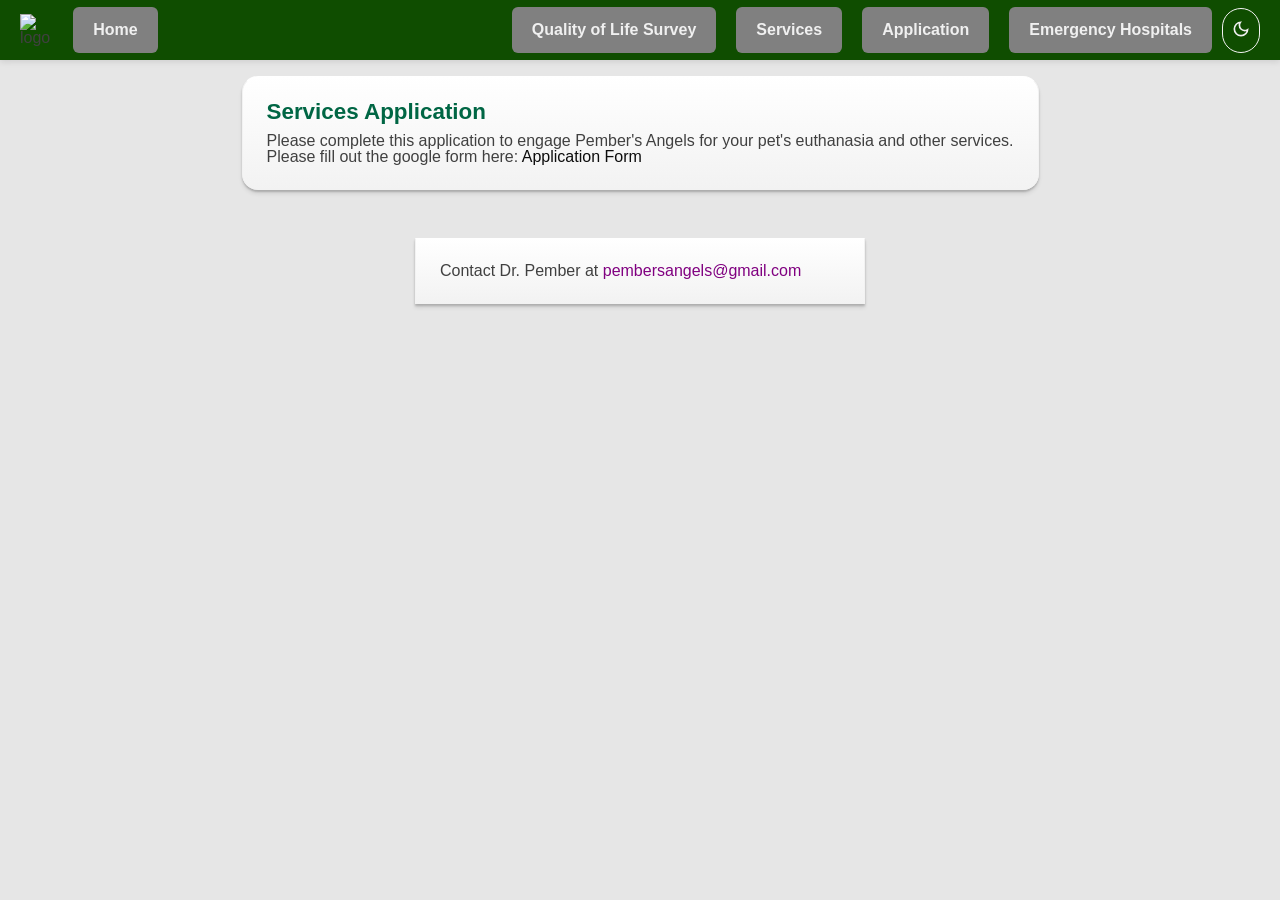
==== application/index.html @ 70ab389f "update all pages" ====
<!DOCTYPE html>
<html lang="en">
<head>
  <!-- Ensure proper scaling on mobile devices -->
  <meta name="viewport" content="width=device-width, initial-scale=1.0">
  <!-- Character encoding -->
  <meta charset="UTF-8">
  <!-- Page title displayed in browser tab -->
  <title>Pember's Angels</title>
  <!-- Link to external CSS for styling -->
  <link rel="stylesheet" href="/styles/newstyles.css">
  <!-- Link to external JavaScript for functionality -->
  <script src="the.js"></script>

  <link rel="icon" type="image/jpg" href="/images/logo.jpg">
</head>
<body>

  <!-- Navigation Bar -->
  <nav>
    
    
    <input type="checkbox" id="sidebar-active">
    <label for="sidebar-active" class="open-sidebar-button">
      <svg xmlns="http://www.w3.org/2000/svg" height="32" viewBox="0 -960 960 960" width="32"><path d="M120-240v-80h720v80H120Zm0-200v-80h720v80H120Zm0-200v-80h720v80H120Z"/></svg>
    </label>
    
    <label id="overlay" for="sidebar-active"></label>
    
    <!-- Logo image -->
    <div class="logo">
      <img src="/images/logo.jpg" alt="logo" width="55" height="55">
    </div>
    
    <div class="links-container">
      <label for="sidebar-active" class="close-sidebar-button">
        <svg xmlns="http://www.w3.org/2000/svg" height="32" viewBox="0 -960 960 960" width="32"><path d="m256-200-56-56 224-224-224-224 56-56 224 224 224-224 56 56-224 224 224 224-56 56-224-224-224 224Z"/></svg>

      </label>

    
    <!-- Navigation links -->
    <a class="home-link" href="/">Home</a>
    <a href="/quality/">Quality of Life Survey</a>
    <a href="/services/">Services</a>
    <a href="/application/">Application</a>
    <a href="/emergency/">Emergency Hospitals</a>
    </div>

    <div class="darkmode">
      <input type="checkbox" id="darkmode-active">
      <label for="darkmode-active" class="darkmode-button">
        <svg xmlns="http://www.w3.org/2000/svg" height="24px" viewBox="0 -960 960 960" width="24px" fill="#1f1f1f"><path d="M480-120q-150 0-255-105T120-480q0-150 105-255t255-105q14 0 27.5 1t26.5 3q-41 29-65.5 75.5T444-660q0 90 63 153t153 63q55 0 101-24.5t75-65.5q2 13 3 26.5t1 27.5q0 150-105 255T480-120Zm0-80q88 0 158-48.5T740-375q-20 5-40 8t-40 3q-123 0-209.5-86.5T364-660q0-20 3-40t8-40q-78 32-126.5 102T200-480q0 116 82 198t198 82Zm-10-270Z"/></svg>
      </label>
      <label for="darkmode-active" class="lightmode-button">
        <svg xmlns="http://www.w3.org/2000/svg" height="24px" viewBox="0 -960 960 960" width="24px" fill="#1f1f1f"><path d="M480-360q50 0 85-35t35-85q0-50-35-85t-85-35q-50 0-85 35t-35 85q0 50 35 85t85 35Zm0 80q-83 0-141.5-58.5T280-480q0-83 58.5-141.5T480-680q83 0 141.5 58.5T680-480q0 83-58.5 141.5T480-280ZM200-440H40v-80h160v80Zm720 0H760v-80h160v80ZM440-760v-160h80v160h-80Zm0 720v-160h80v160h-80ZM256-650l-101-97 57-59 96 100-52 56Zm492 496-97-101 53-55 101 97-57 59Zm-98-550 97-101 59 57-100 96-56-52ZM154-212l101-97 55 53-97 101-59-57Zm326-268Z"/></svg>
      </label>
    </div>
    
  </nav>


<!-- Introductory text -->
 <section class="app">
  <div class="application" id="child-card">
  <h2>Services Application</h2>
  <p>Please complete this application to engage Pember's Angels for your pet's euthanasia and other services.</br>Please fill out the google form here:
    <a href="https://forms.gle/24Tzu21mN468GSHr9" target="_blank">Application Form</a>
  </p>
</div>
 </section>


<br>
<br>

<!-- Footer with contact information -->
  <footer>
    <p>Contact Dr. Pember at <a href="https://mail.google.com/mail/u/0/?ogbl#inbox?compose=CllgCJlFDPpTlqhsdtzxSNzGFDjvMfNFTdVknZVrKvkvdqFkmPWxKsfTFbmCHbBDmqNbKxfxptg" target="_blank">pembersangels@gmail.com</a></p>
  </footer>

</body>
</html>
---- styles/newstyles.css ----
/* ===== GENERAL PAGE STYLING ===== */
:root{
  --header-color: hsl(160, 100%, 20%);
  --color-1: #0f4d00;
  --text-color: #f0f0f0;
  --accent-color: #006aff;
  --color-nav: hsl(0, 0%, 50%);
  --color-bg-dark: hsl(0, 0%, 90%);
  --color-bg: hsl(0, 0%, 95%);
  --color-bg-light: hsl(0, 0%, 100%);
  --color-bg-gradient: linear-gradient(
    0deg,
    var(--color-bg-dark),
    var(--color-bg)
  );
  --color-card: linear-gradient(0deg, var(--color-bg), var(--color-bg-light));
  --color-card-hover: linear-gradient(
    0deg,
    var(--color-bg),
    var(--color-bg-light) 50%
  );
  --color-text: hsl(0, 0%, 5%);
  --color-text-light: hsl(0, 0%, 25%);
  --color-text-muted: hsl(0, 0%, 45%);
  --color-border: hsl(0, 0%, 95%);
  --color-border-light: hsl(0, 0%, 100%);
  --border-card: solid 1px var(--color-border);
  --shadow: 0px 2px 2px #00000030, 0px 4px 4px #00000015;

  --ff: "Manrope", sans-serif;
  --h1: 700 1.6rem/1em var(--ff);
  --h2: 700 1.4rem/1em var(--ff);
  --h3: 700 1.2rem/1em var(--ff);
  --p: 400 1rem/1em var(--ff);
  --links: 700 1rem/1em var(--ff);
  --small: 400 0.8rem/1em var(--ff);
  --rounded: 0.5rem;
  --max-width: 1280px;
  --width: 90%;
  --highlight: hsl(0, 0%, 100%);
}
body.dark-mode {
  --color-bg-dark: hsl(0, 0%, 0%);
  --color-bg: hsl(0, 0%, 5%);
  --color-bg-light: hsl(0, 0%, 10%);
  --color-bg-gradient: linear-gradient(
    0deg,
    var(--color-bg-dark) 85%,
    var(--color-bg)
  );
  --color-card: linear-gradient(
    0deg,
    var(--color-bg) ,
    var(--color-bg-light)
  );
  --color-card-hover: linear-gradient(
    0deg,
    var(--color-bg),
    var(--color-bg-light)
  );
  --color-border: hsl(0, 0%, 10%);
  --color-border-light: hsl(0, 0%, 30%);
  --border-card: solid 1px var(--color-border-light);
  --color-text: hsl(0, 0%, 95%);
  --color-text-light: hsl(0, 0%, 75%);
  --color-text-muted: hsl(0, 0%, 55%);
  --shadow: 0px 2px 2px hsla(0, 0%, 0%, 0.07),
     0px 4px 4px hsla(0, 0%, 0%, 0.15);
  --highlight: hsl(0, 0%, 60%);
}
h1,
h2,
h3,
h4,
p,
small {
  margin: 0;
  padding: 0;
}
h1,
.h1 {
  font: var(--h1);
}
h2,
.h2 {
  font: var(--h2);
  /* color: #008056;  */
  color: var(--header-color);
}
h3,
.h3 {
  font: var(--h3);
  color: var(--color-text);
}
.small {
  font: var(--small);
}
.links {
  font: var(--links);
}
/* img{
  width: 100%;
} */
body {
  margin: 0 auto;
  background: var(--color-bg-dark);
  color: var(--color-text-light);
  font-family: var(--ff);
  font: var(--p);
}

a {
  color: var(--color-text);
  text-decoration: none;
}
svg {
  width: 1.25rem;
  fill: none;
  stroke: var(--color-text);
  stroke-width: 1px;
}
/* button */
button {
  background: var(--bg-light);
  padding: 0.5rem 1rem 0.7rem 1rem;
  color: var(--color-text-light);
  margin-top: 1.5rem;
  border: var(--border-card);
  box-shadow: var(--shadow);
  cursor: pointer;
}
*{
  margin: 0;
  padding: 0;
  box-sizing: border-box;
}



/* Make the first card span two columns */
#content-layout > :nth-child(2) {
  grid-area: 1 / 2 / 3 / 2;
}
/* #content-layout > :nth-child(4) {
  grid-column: 1 / span 2;
} */

.welcome p, .goals p, .service p{
  margin-top: 10px;
}


#content-layout {
  margin-top: 1rem;
  display: grid;
  /* Two columns of equal width */
  grid-template-columns: 1fr 1fr; 
  grid-template-rows: .2fr .2fr 2fr; /* One row for the first card, two for the rest */  
  /* grid-template-columns: repeat(auto-fill, minmax(300px, 1fr)); */
  width: 95%;
  gap: 2rem;
  padding: 1.5rem 2rem;
  place-self: center
}

#child-card {
  background: var(--color-card);
  padding: 1.5rem;
  border-radius: 1rem;
  border: var(--border-card);
  border-top: solid 1px var(--highlight);
  box-shadow: var(--shadow);
}

.owner > :nth-child(1) {
  grid-column: 1 / span 2;
}
.owner{
  display: grid;
  grid-template-columns: 1fr;
  grid-template-rows: .1fr 1fr;
  gap: 1rem;
  justify-content: center;
}

/* footer */
footer {
  display: block;
  background: var(--color-card);
  padding: 1.5rem;
  border: var(--border-card);
  border-top: solid 1px var(--highlight);
  box-shadow: var(--shadow);
}

footer a{
  color: purple;
}

/* application page */
.app{
  display: flex;
  justify-content: center;
  padding: 1rem;
}
.application p{
  margin-top: 10px;
}
/* 
#child {
  flex: 0 1 auto;
} */

/* .image{
  min-width: 300px;
} */

footer {
  margin: auto auto 2rem auto;
  align-items: center;
  justify-content: space-between;
  width: min(90vw, 450px);
}

/* ===== PAGE SECTIONS ===== */


/* ===== BUTTONS ===== */
button {
  padding: 10px 15px;
  margin-top: 10px;
  background-color: #260086; /* Dark purple */
  color: white;
  border: none;
  border-radius: 5px;
  cursor: pointer;
}

button:hover {
  background-color: #125e66; /* Dark teal on hover */
}

/* ===== FORM FIELDS ===== */
input, select, textarea {
  width: 100%;
  padding: 8px;
  margin: 8px 0;
  border: 1px solid #ff00ee; /* Pink border */
  border-radius: 5px;
  box-sizing: border-box;
}


/* ===== LISTS ===== */
ul li {
  margin-bottom: 10px;
}

label {
  font-weight: bold;
  color: #b72078; /* Deep pink labels */
}

small {
  color: #888; /* Grey small text */
}

/* ===== TABLES ===== */
table, td, th {
  border: 1px solid black;
  border-collapse: collapse;
  padding: 8px;
}

td {
  min-width: 150px;
}

/* ===== STATUS MESSAGES ===== */
.error {
  color: red;
  font-weight: bold;
}

.success {
  color: green;
  font-weight: bold;
}


/* ===== PRICING SECTION ===== */
.pricing-container {
  display: flex;
  justify-content: space-between;
  gap: 40px;
  flex-wrap: wrap;
}

/* ===== LEFT & RIGHT PRICING BOXES ===== */
.left-pricing, .right-pricing {
  flex: 1;
  min-width: 300px;
  background-color: #fff0f5; /* Light pink */
  border: 1px solid #6179ff; /* Blue border */
  border-top: 3px solid #2bfef3; /* Teal top */
  border-radius: 8px;
  padding: 20px;
  box-shadow: 0 2px 6px rgba(0,0,0,0.1);
}

.left-pricing h2, .right-pricing h2 {
  color: #008056;
  margin-top: 0;
}

.left-pricing h3, .right-pricing h3 {
  margin-top: 15px;
  color: #730f91;
}

.left-pricing ul, .right-pricing ul, 
.left-pricing li, .right-pricing li {
  margin: 8px 0;
  padding-left: 20px;
}

.left-pricing li, .right-pricing li {
  list-style-type: disc;
}

/* ===== FIXED BOTTOM-RIGHT FORM ===== */
.bottom-right-form {
  position: fixed;
  bottom: 20px;
  right: 20px;
  background-color: #fff0f5;
  border: 1px solid #6179ff;
  border-top: 3px solid #2bfef3;
  border-radius: 8px;
  padding: 20px;
  width: 250px;
  box-shadow: 0 0 10px rgba(0,0,0,0.2);
  z-index: 1000;
}

.bottom-right-form label {
  display: block;
  margin-top: 10px;
  font-size: 14px;
}

.bottom-right-form button {
  margin-top: 12px;
  width: 100%;
  padding: 8px;
  background-color: #4CAF50; /* Green */
  color: white;
  border: none;
  cursor: pointer;
}

.bottom-right-form button:hover {
  background-color: #45a049;
}

.bottom-right-form h2 {
  color: #008056;
}



/* ===== VERTICAL FORM TABLE STYLING ===== */
.vertical-table {
  width: 100%;
  max-width: 600px;
  margin: auto;
  border-collapse: collapse;
}

.vertical-table td {
  padding: 8px;
  vertical-align: top;
}

.vertical-table label {
  font-weight: bold;
  display: block; /* Forces label on top */
}

.vertical-table input,
.vertical-table select,
.vertical-table textarea,
.vertical-table button {
  width: 100%;
  padding: 8px;
  font-size: 1em;
  box-sizing: border-box;
}

.vertical-table textarea {
  min-height: 80px;
  resize: vertical;
}

.vertical-table button {
  background-color: #4CAF50;
  color: white;
  border: none;
  padding: 10px;
  cursor: pointer;
}

.vertical-table button:hover {
  background-color: #45a049;
}

.vertical-table select {
  width: 100%;
  padding: 8px;
  font-size: 1em;
  box-sizing: border-box;
}

/* ===== MOBILE CALCULATOR SIZE ADJUSTMENT ===== */
@media (max-width: 600px) {
  .bottom-right-form {
    position: static;       /* Removes fixed position on mobile */
    max-width: 90%;         /* Shrinks width */
    margin: 20px auto;      /* Centers form */
    padding: 10px;          /* Less padding */
    font-size: 14px;        /* Smaller text */
  }

  .bottom-right-form input,
  .bottom-right-form select,
  .bottom-right-form button {
    width: 100%;
    font-size: 14px;
  }

  .bottom-right-form h2 {
    font-size: 18px;
  }

  .bottom-right-form h3 {
    font-size: 16px;
  }
}




/* ===== NAVIGATION BAR ===== */

@import url('https://fonts.googleapis.com/css2?family=Poppins:ital,wght@0,100;0,200;0,300;0,400;0,500;0,600;0,700;0,800;0,900;1,100;1,200;1,300;1,400;1,500;1,600;1,700;1,800;1,900&display=swap');


.logo{
  z-index: 11;
}
nav{
  width: 100vw;
  height: 60px;
  padding: 20px;
  box-shadow: 0 2px 6px rgba(0,0,0,0.1); /* Slight shadow */
  background-color: var(--color-1);
  display: flex;
  justify-content: start;
  align-items: center;
}
.links-container{
  height: 100%;
  width: 100%;
  display: flex;
  flex-direction: row;
  align-items: center;
}
nav a{
  height: 100%;
  padding: 23px 20px;
  margin: 10px;
  display: flex;
  align-items: center;
  text-decoration: none;
  background: var(--color-nav); /* Blue button background */
  border-radius: 6px;
  font-weight: bold;
  color: var(--text-color);
}
nav a:hover{
  background-color: var(--accent-color);
}
nav .home-link{
  margin-right: auto;
}
nav svg{
  fill: var(--text-color);
  cursor: pointer;
}

/* .darkmode svg{
    fill: var(--color-text);
} */
.darkmode{
  margin-left: auto;
  padding: 8px;
  border: solid 1px hsl(0, 0%, 95%);
  border-radius: 2rem;
}

#darkmode-active, #sidebar-active{
  display: none;
}
.lightmode-button, .open-sidebar-button, .close-sidebar-button{
  display: none;
}

#darkmode-active:checked ~ .lightmode-button{
  display: block
}
#darkmode-active:checked ~ .darkmode-button{
  display: none;
}


@media(max-width: 970px){
  .links-container{
    flex-direction: column;
    align-items: flex-start;

    position: fixed;
    top: 0;
    left: -100%;
    z-index: 10;
    width: 300px;

    padding-top: 20px;
    padding-right: 20px;
    background-color: var(--color-1);
    box-shadow: -5px 0 5px rgba(1, 94, 29, 0.25);
    transition: 0.75s ease-out;
  }
  nav a{
    box-sizing: border-box;
    height: auto;
    width: 100%;
    padding: 20px 30px;
    justify-content: flex-start;
  }
  .open-sidebar-button, .close-sidebar-button{
    padding: 10px;
    display: block;
  }
  #sidebar-active:checked ~ .links-container{
    left: 0;
  }
  #sidebar-active:checked ~ #overlay{
    height: 100%;
    width: 100%;
    position: fixed;
    top: 0;
    right: 0;
    z-index: 9;
  }

  .owner, #content-layout {
  margin-top: 1rem;
  display: flex;
  flex-direction: column;
  width: 95%;
  gap: 1rem;
  padding: 1.5rem 2rem;
  justify-content: space-between;
  align-items: center;
  }

  

}
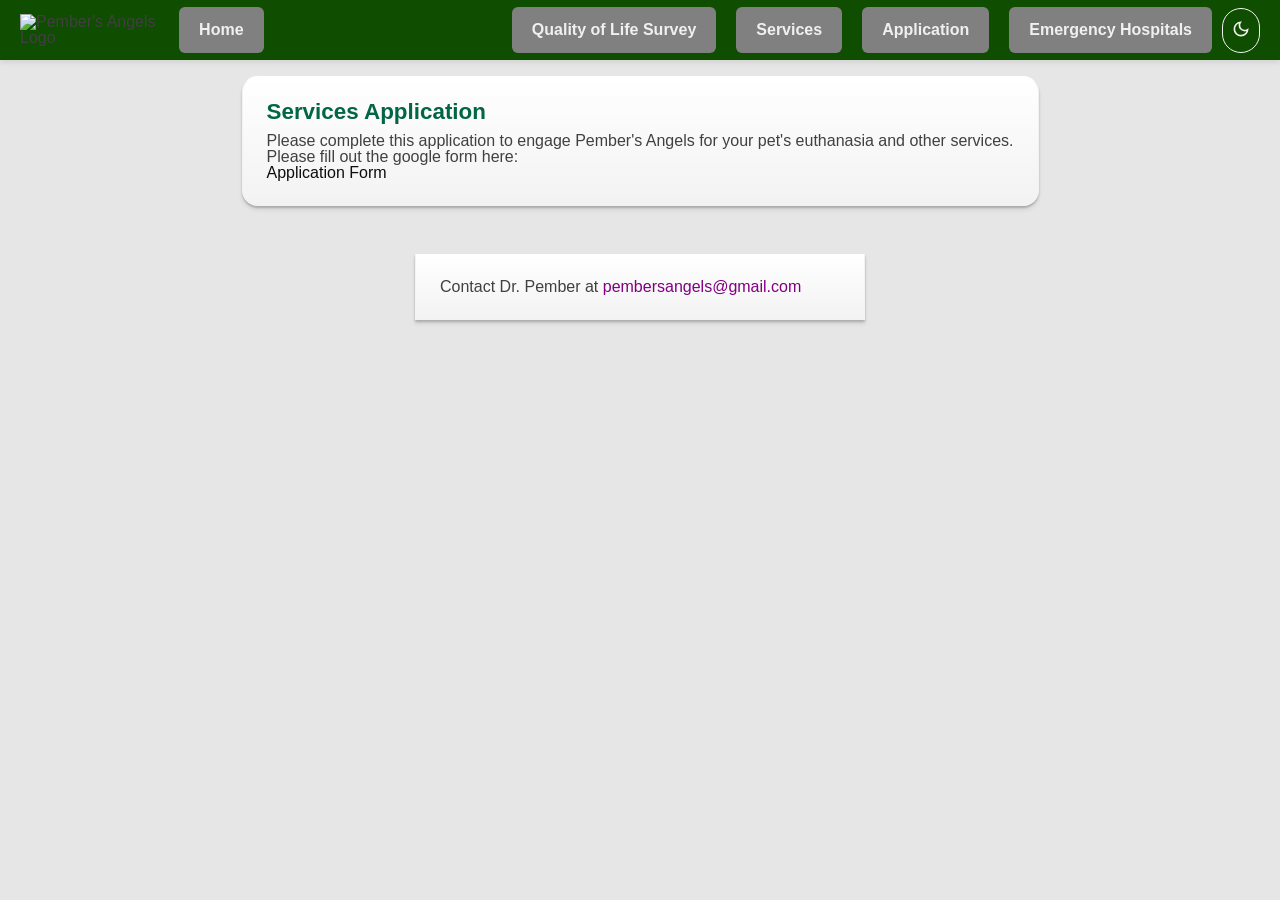
==== commit dbaa6b58: "updated pages html nav bars" ====
--- a/application/index.html
+++ b/application/index.html
@@ -10,7 +10,7 @@
   <!-- Link to external CSS for styling -->
   <link rel="stylesheet" href="/styles/newstyles.css">
   <!-- Link to external JavaScript for functionality -->
-  <script src="the.js"></script>
+  <script src="/JS/the.js"></script>
 
   <link rel="icon" type="image/jpg" href="/images/logo.jpg">
 </head>
@@ -29,7 +29,7 @@
     
     <!-- Logo image -->
     <div class="logo">
-      <img src="/images/logo.jpg" alt="logo" width="55" height="55">
+     <img src="/images/logo.jpg" alt="Pember's Angels Logo" width="70" height="70">
     </div>
     
     <div class="links-container">
@@ -41,7 +41,7 @@
     
     <!-- Navigation links -->
     <a class="home-link" href="/">Home</a>
-    <a href="/quality/">Quality of Life Survey</a>
+    <a href="/quality-of-life/">Quality of Life Survey</a>
     <a href="/services/">Services</a>
     <a href="/application/">Application</a>
     <a href="/emergency/">Emergency Hospitals</a>
@@ -64,9 +64,9 @@
  <section class="app">
   <div class="application" id="child-card">
   <h2>Services Application</h2>
-  <p>Please complete this application to engage Pember's Angels for your pet's euthanasia and other services.</br>Please fill out the google form here:
-    <a href="https://forms.gle/24Tzu21mN468GSHr9" target="_blank">Application Form</a>
-  </p>
+  <p>Please complete this application to engage Pember's Angels for your pet's euthanasia and other services.</br>Please fill out the google form here:</p> 
+  <a href="https://forms.gle/24Tzu21mN468GSHr9" target="_blank">Application Form</a>
+  
 </div>
  </section>
 
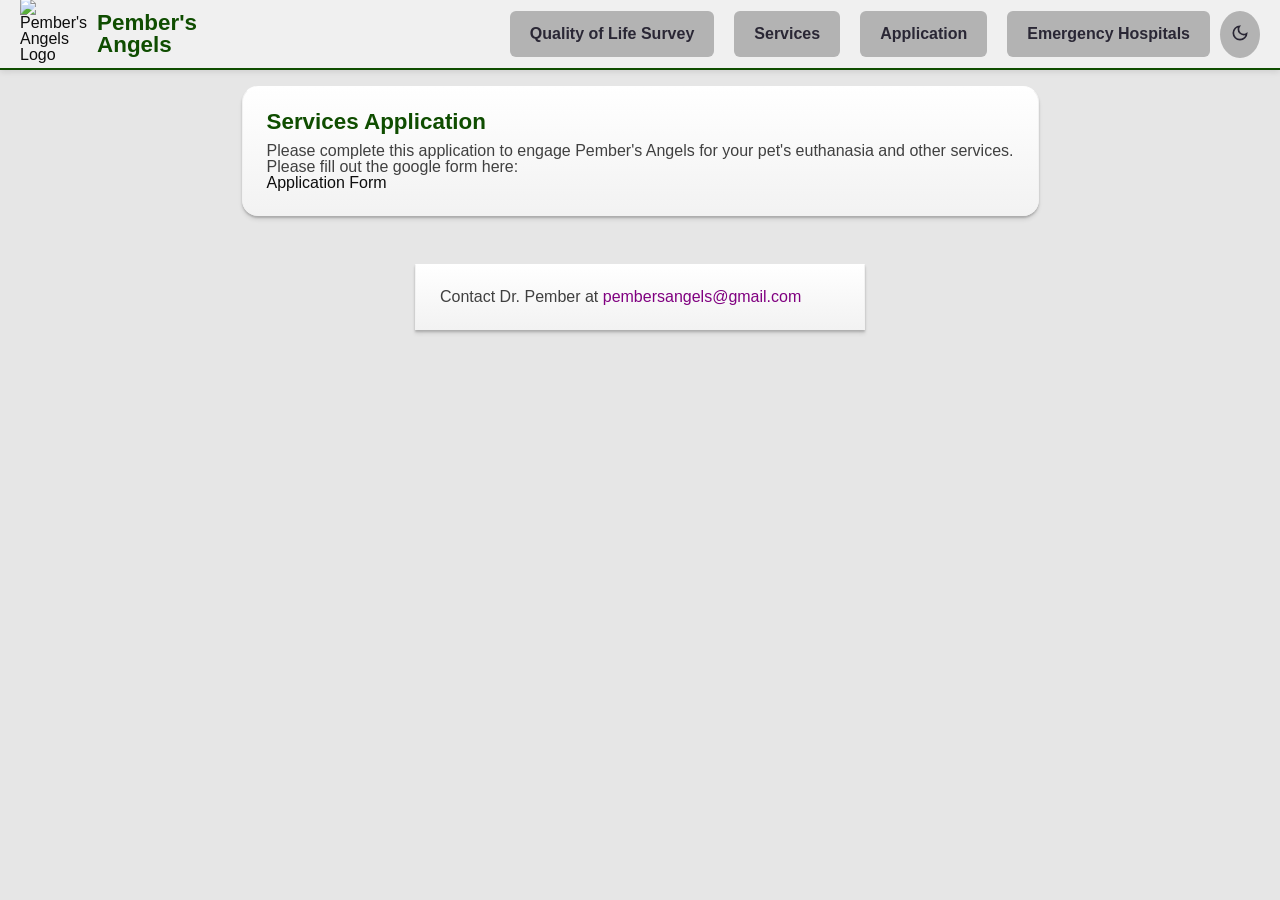
==== commit c2cebb3d: "updated layout" ====
--- a/application/index.html
+++ b/application/index.html
@@ -29,7 +29,10 @@
     
     <!-- Logo image -->
     <div class="logo">
-     <img src="/images/logo.jpg" alt="Pember's Angels Logo" width="70" height="70">
+      <a class="home-link" href="/">
+        <img src="/images/logo.jpg" alt="Pember's Angels Logo" width="70" height="70">
+        <h2>Pember's Angels</h2>
+      </a>
     </div>
     
     <div class="links-container">
@@ -40,11 +43,10 @@
 
     
     <!-- Navigation links -->
-    <a class="home-link" href="/">Home</a>
-    <a href="/quality-of-life/">Quality of Life Survey</a>
-    <a href="/services/">Services</a>
-    <a href="/application/">Application</a>
-    <a href="/emergency/">Emergency Hospitals</a>
+    <a id="nav-link" href="/quality-of-life/">Quality of Life Survey</a>
+    <a id="nav-link" href="/services/">Services</a>
+    <a id="nav-link" href="/application/">Application</a>
+    <a id="nav-link" href="/emergency/">Emergency Hospitals</a>
     </div>
 
     <div class="darkmode">
--- a/styles/newstyles.css
+++ b/styles/newstyles.css
@@ -1,10 +1,11 @@
 /* ===== GENERAL PAGE STYLING ===== */
 :root{
-  --header-color: hsl(160, 100%, 20%);
-  --color-1: #0f4d00;
-  --text-color: #f0f0f0;
-  --accent-color: #006aff;
-  --color-nav: hsl(0, 0%, 50%);
+  --header-color:   hsl(108, 100%, 15%);
+  --color-nav-background: hsl(0, 0%, 94%);
+  --icon-color: hsl(0, 0%, 94%);
+  --text-color: hsl(251, 15%, 18%);
+  --accent-color: hsl(251, 31%, 76%);
+  --color-nav: hsl(0, 0%, 70%);
   --color-bg-dark: hsl(0, 0%, 90%);
   --color-bg: hsl(0, 0%, 95%);
   --color-bg-light: hsl(0, 0%, 100%);
@@ -38,8 +39,13 @@
   --max-width: 1280px;
   --width: 90%;
   --highlight: hsl(0, 0%, 100%);
+  --transition: 0.3s ease-in-out;
 }
 body.dark-mode {
+  --text-color: hsl(251, 15%, 80%);
+  --color-nav: hsl(0, 0%, 20%);
+  --color-nav-background: var(--color-card);
+  --accent-color: hsl(251, 31%, 26%);
   --color-bg-dark: hsl(0, 0%, 0%);
   --color-bg: hsl(0, 0%, 5%);
   --color-bg-light: hsl(0, 0%, 10%);
@@ -68,6 +74,11 @@
      0px 4px 4px hsla(0, 0%, 0%, 0.15);
   --highlight: hsl(0, 0%, 60%);
 }
+
+.divider {
+    height: 20px;
+}
+
 h1,
 h2,
 h3,
@@ -136,26 +147,25 @@
 }
 
 
-
 /* Make the first card span two columns */
-#content-layout > :nth-child(2) {
+.main-section > :nth-child(3) {
   grid-area: 1 / 2 / 3 / 2;
 }
-/* #content-layout > :nth-child(4) {
+/* .main-section > :nth-child(4) {
   grid-column: 1 / span 2;
 } */
 
-.welcome p, .goals p, .service p{
+.survey-intro p, .welcome p, .service p, .application p{
   margin-top: 10px;
 }
 
 
-#content-layout {
+.main-section {
   margin-top: 1rem;
   display: grid;
   /* Two columns of equal width */
   grid-template-columns: 1fr 1fr; 
-  grid-template-rows: .2fr .2fr 2fr; /* One row for the first card, two for the rest */  
+  grid-template-rows: .8fr .6fr; /* One row for the first card, two for the rest */  
   /* grid-template-columns: repeat(auto-fill, minmax(300px, 1fr)); */
   width: 95%;
   gap: 2rem;
@@ -181,6 +191,42 @@
   grid-template-rows: .1fr 1fr;
   gap: 1rem;
   justify-content: center;
+}
+
+
+.modern-btn {
+  /* 1. Layout & Sizing */
+  display: inline-block; /* Essential for <a> tags */
+  padding: 12px 24px;
+  
+  /* 2. Text Styling */
+  text-decoration: none; /* Removes the default underline */
+  font-family: sans-serif;
+  font-weight: 600;
+  font-size: 16px;
+  color: #ffffff;
+  
+  /* 3. Button Look (Color & Shape) */
+  background-color: #260086; /* Dark purple */
+  border-radius: 8px; /* Rounded corners */
+  border: none;
+  
+  /* 4. Smooth Animation */
+  transition: all 0.3s ease;
+  cursor: pointer;
+  box-shadow: 0 4px 6px rgba(0, 0, 0, 0.1);
+}
+
+/* Hover Effect - What happens when mouse goes over it */
+.modern-btn:hover {
+  background-color: var(--accent-color);
+  transform: translateY(-2px); /* Moves button up slightly */
+  box-shadow: 0 6px 8px rgba(0, 0, 0, 0.15); /* Shadow grows */
+}
+
+/* Active Effect - When clicked */
+.modern-btn:active {
+  transform: translateY(0); /* Pushes back down */
 }
 
 /* footer */
@@ -197,6 +243,19 @@
   color: purple;
 }
 
+
+/* emergency page */
+.emergency-section{
+  margin-top: 1rem;
+  display: flex;
+  flex-wrap: wrap;
+  gap: 1rem;
+  justify-content: flex-start;
+  padding-left: 0px;
+  justify-content: space-between;
+  align-items: center;
+}
+
 /* application page */
 .app{
   display: flex;
@@ -205,6 +264,14 @@
 }
 .application p{
   margin-top: 10px;
+}
+
+.quality-body{
+  padding: 1rem;
+  display: flex;
+  flex-direction: column;
+  flex-wrap: wrap;
+  gap: 1rem;
 }
 /* 
 #child {
@@ -251,25 +318,12 @@
 }
 
 
-/* ===== LISTS ===== */
-ul li {
-  margin-bottom: 10px;
-}
-
-label {
-  font-weight: bold;
-  color: #b72078; /* Deep pink labels */
-}
-
-small {
-  color: #888; /* Grey small text */
-}
-
 /* ===== TABLES ===== */
 table, td, th {
-  border: 1px solid black;
+  border: solid 1px var(--color-text);
   border-collapse: collapse;
   padding: 8px;
+  margin-top: 10px;
 }
 
 td {
@@ -455,27 +509,35 @@
 @import url('https://fonts.googleapis.com/css2?family=Poppins:ital,wght@0,100;0,200;0,300;0,400;0,500;0,600;0,700;0,800;0,900;1,100;1,200;1,300;1,400;1,500;1,600;1,700;1,800;1,900&display=swap');
 
 
-.logo{
+.logo a{
   z-index: 11;
+  display: flex;
+  flex-direction: row;
+  justify-content: space-between;
+  align-items:center;
+  column-gap: 10px;
+  /* height: 100%; */
 }
 nav{
   width: 100vw;
-  height: 60px;
+  height: 70px;
   padding: 20px;
   box-shadow: 0 2px 6px rgba(0,0,0,0.1); /* Slight shadow */
-  background-color: var(--color-1);
+  background-color: var(--color-nav-background);
   display: flex;
   justify-content: start;
   align-items: center;
+  border-bottom: 2px solid var(--header-color);
 }
 .links-container{
   height: 100%;
   width: 100%;
-  display: flex;
+  display: flex; 
   flex-direction: row;
+  justify-content: end;
   align-items: center;
 }
-nav a{
+#nav-link{
   height: 100%;
   padding: 23px 20px;
   margin: 10px;
@@ -487,12 +549,14 @@
   font-weight: bold;
   color: var(--text-color);
 }
-nav a:hover{
+.darkmode:hover, #nav-link:hover{
   background-color: var(--accent-color);
-}
-nav .home-link{
+  scale: 1.05;
+  transition: var(--transition);
+}
+/* nav .home-link{
   margin-right: auto;
-}
+} */
 nav svg{
   fill: var(--text-color);
   cursor: pointer;
@@ -503,10 +567,12 @@
 } */
 .darkmode{
   margin-left: auto;
-  padding: 8px;
-  border: solid 1px hsl(0, 0%, 95%);
-  border-radius: 2rem;
-}
+  padding: 10px;
+  /* border: solid 2px var(--color-text); */
+  background: var(--color-nav);
+  border-radius: 50%;
+}
+
 
 #darkmode-active, #sidebar-active{
   display: none;
@@ -527,7 +593,7 @@
   .links-container{
     flex-direction: column;
     align-items: flex-start;
-
+    justify-content: start;
     position: fixed;
     top: 0;
     left: -100%;
@@ -536,11 +602,11 @@
 
     padding-top: 20px;
     padding-right: 20px;
-    background-color: var(--color-1);
     box-shadow: -5px 0 5px rgba(1, 94, 29, 0.25);
     transition: 0.75s ease-out;
-  }
-  nav a{
+    background-color: var(--color-bg);
+  }
+  #nav-link{
     box-sizing: border-box;
     height: auto;
     width: 100%;
@@ -563,15 +629,15 @@
     z-index: 9;
   }
 
-  .owner, #content-layout {
-  margin-top: 1rem;
-  display: flex;
-  flex-direction: column;
-  width: 95%;
-  gap: 1rem;
-  padding: 1.5rem 2rem;
-  justify-content: space-between;
-  align-items: center;
+  .owner, .main-section {
+    margin-top: 1rem;
+    display: flex;
+    flex-direction: column;
+    width: 95%;
+    gap: 1rem;
+    padding: 1.5rem 2rem;
+    justify-content: space-between;
+    align-items: center;
   }
 
   
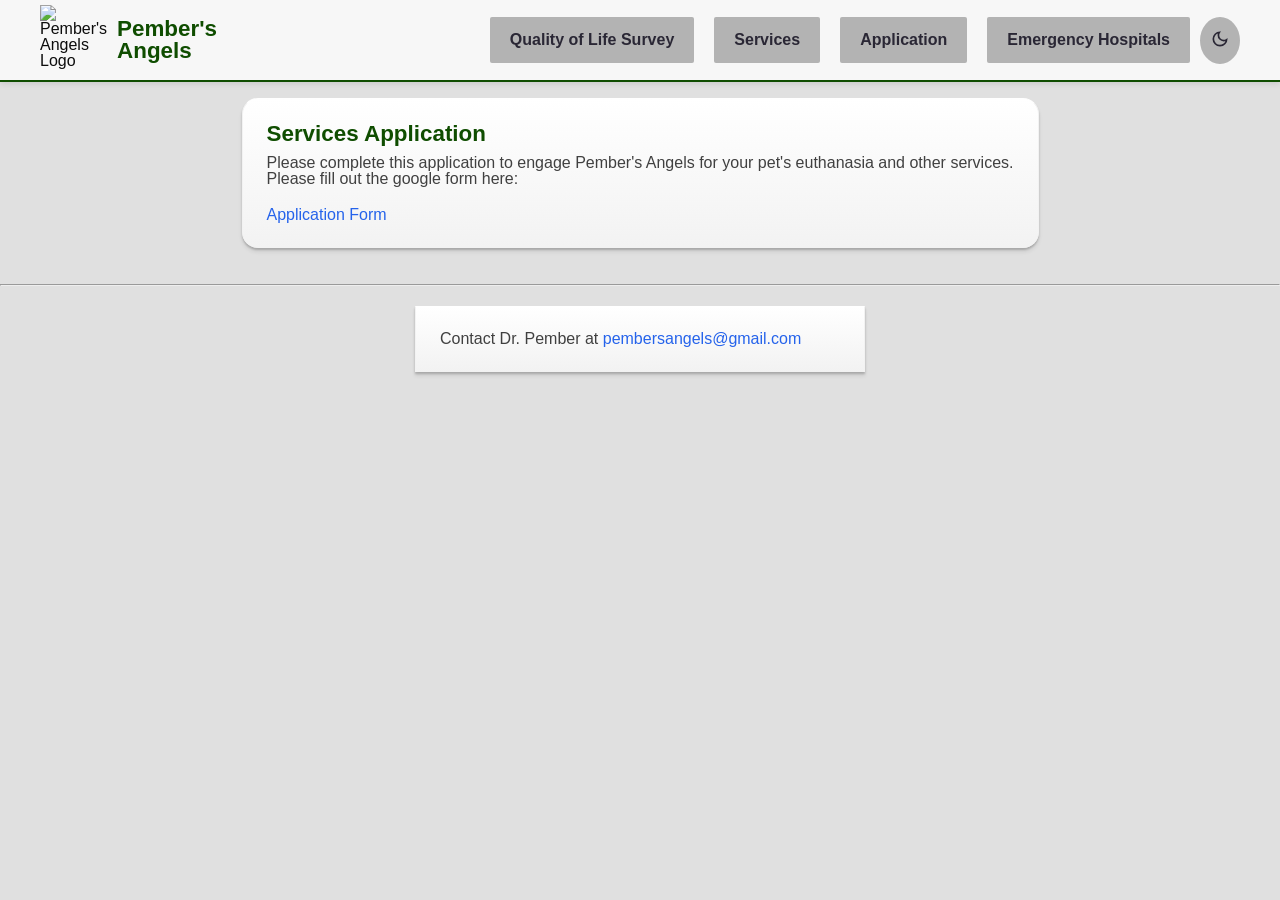
==== commit be5e5425: "minor color changes" ====
--- a/application/index.html
+++ b/application/index.html
@@ -67,14 +67,16 @@
   <div class="application" id="child-card">
   <h2>Services Application</h2>
   <p>Please complete this application to engage Pember's Angels for your pet's euthanasia and other services.</br>Please fill out the google form here:</p> 
+  <div class="divider"></div>
   <a href="https://forms.gle/24Tzu21mN468GSHr9" target="_blank">Application Form</a>
   
 </div>
  </section>
 
 
-<br>
-<br>
+<div class="divider"></div>
+<hr>
+<div class="divider"></div>
 
 <!-- Footer with contact information -->
   <footer>
--- a/styles/newstyles.css
+++ b/styles/newstyles.css
@@ -1,12 +1,12 @@
 /* ===== GENERAL PAGE STYLING ===== */
 :root{
   --header-color:   hsl(108, 100%, 15%);
-  --color-nav-background: hsl(0, 0%, 94%);
+  --color-nav-background: hsl(0, 0%, 97%);
   --icon-color: hsl(0, 0%, 94%);
   --text-color: hsl(251, 15%, 18%);
   --accent-color: hsl(251, 31%, 76%);
   --color-nav: hsl(0, 0%, 70%);
-  --color-bg-dark: hsl(0, 0%, 90%);
+  --color-bg-dark: hsl(0, 0%, 88%);
   --color-bg: hsl(0, 0%, 95%);
   --color-bg-light: hsl(0, 0%, 100%);
   --color-bg-gradient: linear-gradient(
@@ -40,13 +40,15 @@
   --width: 90%;
   --highlight: hsl(0, 0%, 100%);
   --transition: 0.3s ease-in-out;
+  --link-color: #2563eb;
+  --link-color-hover: #1d4ed8;
 }
 body.dark-mode {
   --text-color: hsl(251, 15%, 80%);
   --color-nav: hsl(0, 0%, 20%);
-  --color-nav-background: var(--color-card);
+  --color-nav-background: hsl(0, 2%, 7%);
   --accent-color: hsl(251, 31%, 26%);
-  --color-bg-dark: hsl(0, 0%, 0%);
+  --color-bg-dark: hsl(0, 0%, 4%);
   --color-bg: hsl(0, 0%, 5%);
   --color-bg-light: hsl(0, 0%, 10%);
   --color-bg-gradient: linear-gradient(
@@ -165,12 +167,12 @@
   display: grid;
   /* Two columns of equal width */
   grid-template-columns: 1fr 1fr; 
-  grid-template-rows: .8fr .6fr; /* One row for the first card, two for the rest */  
+  grid-template-rows: .8fr .6fr;   
   /* grid-template-columns: repeat(auto-fill, minmax(300px, 1fr)); */
   width: 95%;
   gap: 2rem;
   padding: 1.5rem 2rem;
-  place-self: center
+  place-self: center;
 }
 
 #child-card {
@@ -240,7 +242,11 @@
 }
 
 footer a{
-  color: purple;
+  color: var(--link-color);
+}
+footer a:hover{
+  color: var(--link-color-hover);
+  text-decoration: underline; /* Adds underline back on hover for clarity */
 }
 
 
@@ -264,6 +270,15 @@
 }
 .application p{
   margin-top: 10px;
+}
+
+.application a{
+  color: var(--link-color);
+}
+
+.application a:hover{
+  color: var(--link-color-hover);
+  text-decoration: underline;
 }
 
 .quality-body{
@@ -521,7 +536,7 @@
 nav{
   width: 100vw;
   height: 70px;
-  padding: 20px;
+  padding: 40px;
   box-shadow: 0 2px 6px rgba(0,0,0,0.1); /* Slight shadow */
   background-color: var(--color-nav-background);
   display: flex;
@@ -536,6 +551,15 @@
   flex-direction: row;
   justify-content: end;
   align-items: center;
+}
+.open-sidebar-button svg:hover{
+  scale: 1.2;
+  transition: var(--transition);
+}
+.links-container svg:hover{
+  fill: rgb(182, 24, 24);
+  scale: 1.2;
+  transition: var(--transition);
 }
 #nav-link{
   height: 100%;
@@ -545,7 +569,7 @@
   align-items: center;
   text-decoration: none;
   background: var(--color-nav); /* Blue button background */
-  border-radius: 6px;
+  border-radius: 2px;
   font-weight: bold;
   color: var(--text-color);
 }
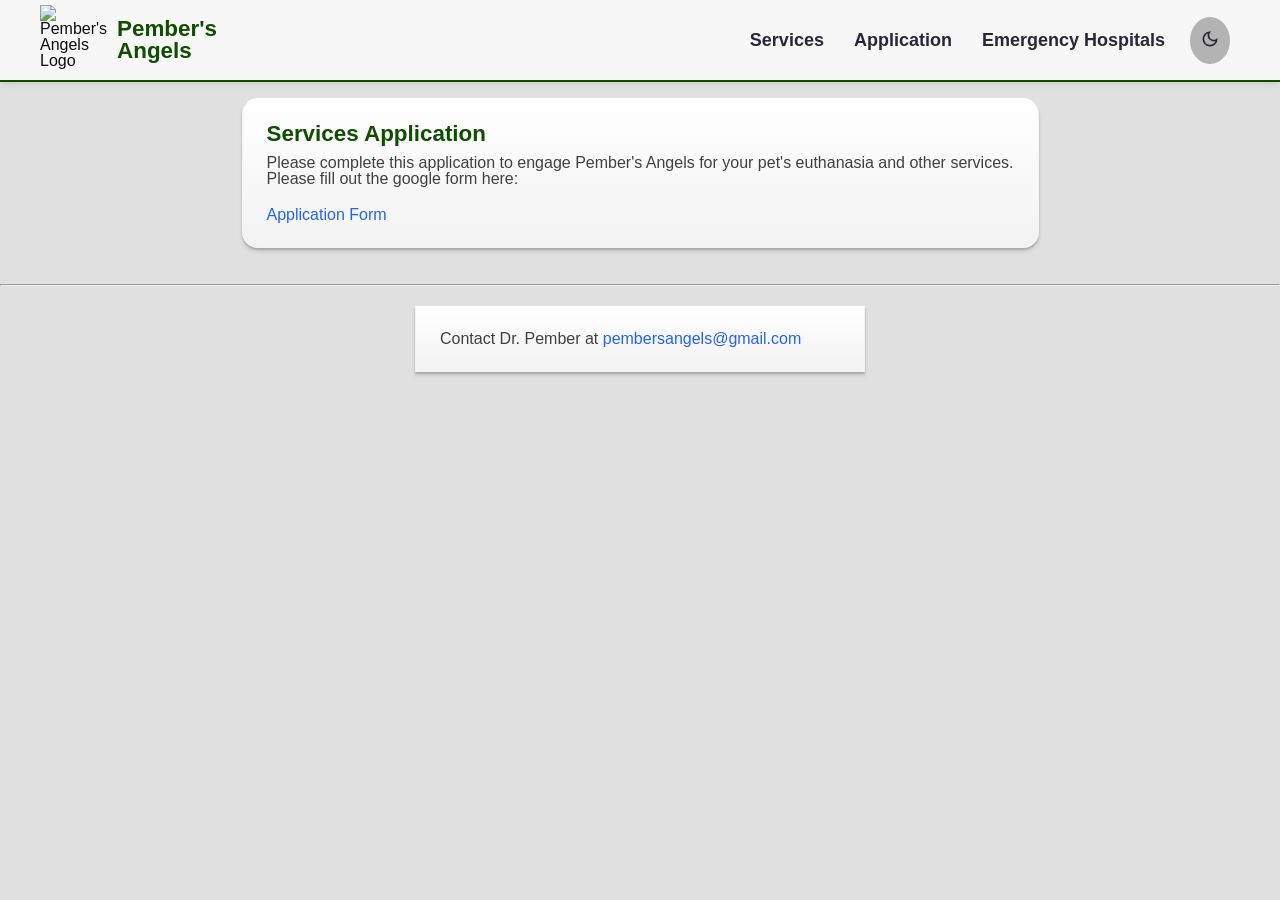
==== commit 351a37b4: "Removed quality of life page" ====
--- a/application/index.html
+++ b/application/index.html
@@ -43,7 +43,7 @@
 
     
     <!-- Navigation links -->
-    <a id="nav-link" href="/quality-of-life/">Quality of Life Survey</a>
+    <!-- <a id="nav-link" href="/quality-of-life/">Quality of Life Survey</a> -->
     <a id="nav-link" href="/services/">Services</a>
     <a id="nav-link" href="/application/">Application</a>
     <a id="nav-link" href="/emergency/">Emergency Hospitals</a>
--- a/styles/newstyles.css
+++ b/styles/newstyles.css
@@ -150,8 +150,8 @@
 
 
 /* Make the first card span two columns */
-.main-section > :nth-child(3) {
-  grid-area: 1 / 2 / 3 / 2;
+.main-section > :nth-child(4) {
+  grid-area: 1 / 2 / 4 / 2;
 }
 /* .main-section > :nth-child(4) {
   grid-column: 1 / span 2;
@@ -167,7 +167,7 @@
   display: grid;
   /* Two columns of equal width */
   grid-template-columns: 1fr 1fr; 
-  grid-template-rows: .8fr .6fr;   
+  grid-template-rows: .8fr .6fr .4fr;   
   /* grid-template-columns: repeat(auto-fill, minmax(300px, 1fr)); */
   width: 95%;
   gap: 2rem;
@@ -288,6 +288,17 @@
   flex-wrap: wrap;
   gap: 1rem;
 }
+
+.service-body > :nth-child(1) {
+  grid-area: 1 / 1 / 1 / 3;
+}
+.service-body{  
+  padding: 1rem;
+  display: grid;
+  grid-template-columns: 1fr 1fr; 
+  grid-template-rows: .25fr 1fr;  
+  gap: 1rem;
+}
 /* 
 #child {
   flex: 0 1 auto;
@@ -563,14 +574,15 @@
 }
 #nav-link{
   height: 100%;
-  padding: 23px 20px;
-  margin: 10px;
+  padding: 27px 10px;
+  margin: 5px;
   display: flex;
   align-items: center;
   text-decoration: none;
-  background: var(--color-nav); /* Blue button background */
+  /* background: var(--color-nav); */
   border-radius: 2px;
   font-weight: bold;
+  font-size: 18px;
   color: var(--text-color);
 }
 .darkmode:hover, #nav-link:hover{
@@ -592,6 +604,7 @@
 .darkmode{
   margin-left: auto;
   padding: 10px;
+  margin: 10px;
   /* border: solid 2px var(--color-text); */
   background: var(--color-nav);
   border-radius: 50%;
